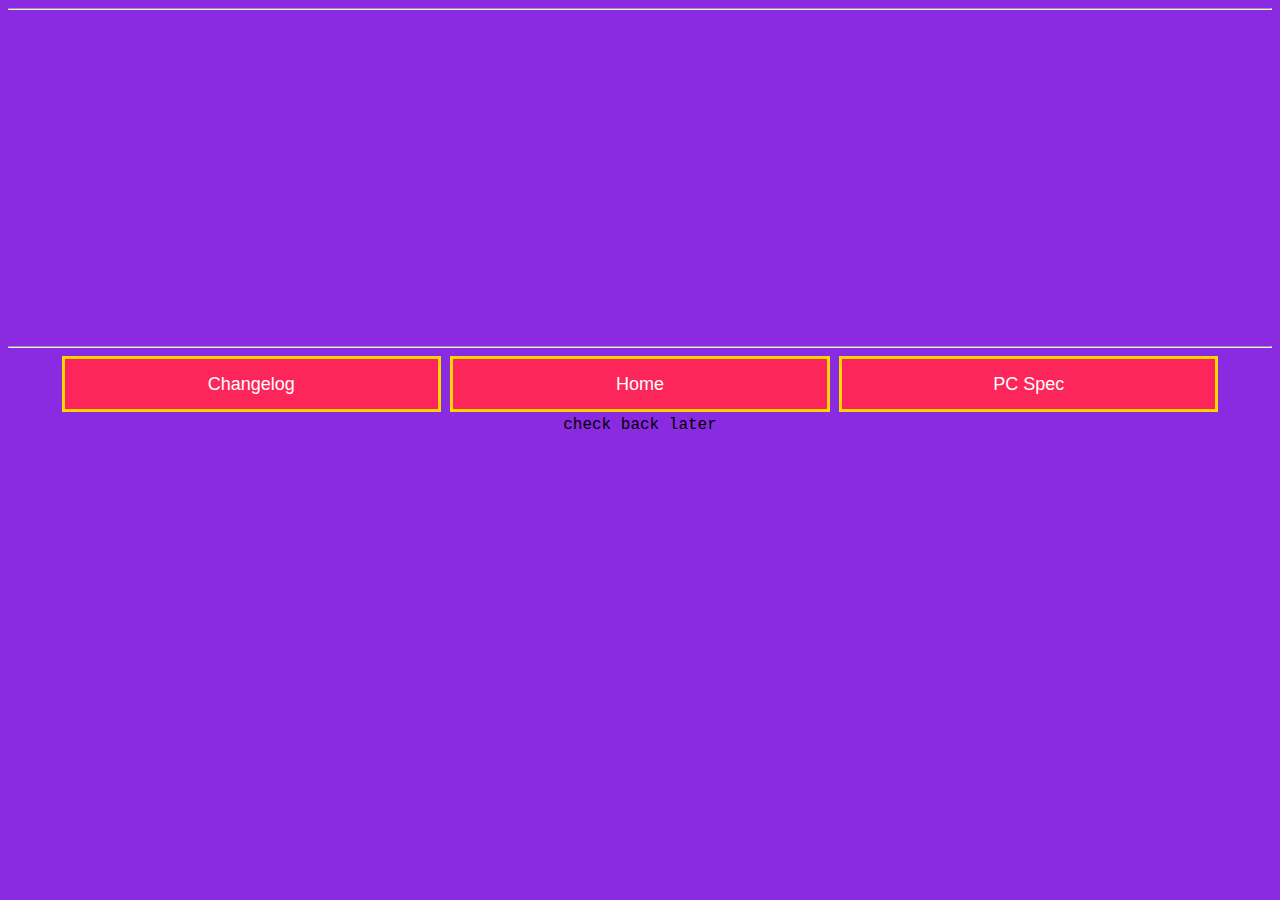
==== About.html @ 64d5b95e "V0.3 bugfix" ====
<!DOCTYPE html>
<html>
    <head>
        <link rel="stylesheet" href="css/css.css">
    </head>
    <hr>
    <body style="background-color: blueviolet;">
        <iframe width="560" height="315" src="https://www.youtube-nocookie.com/embed/9U4Ha9HQvMo" title="YouTube video player" frameborder="0" allow="accelerometer; autoplay; clipboard-write; encrypted-media; gyroscope; picture-in-picture; web-share" allowfullscreen></iframe>
<hr>
<center>
    <a href="changelog.html">
        <button class="button-link">Changelog</button></a>
    <a href="index.html">
        <button class="button-link">Home</button></a>
    <a href="Specsheet.html">
        <button class="button-link">PC Spec</button></a>
    <br>
    check back later
    </center>
       
    </body>
</html>
---- css/css.css ----
body
{
  font-family: 'Courier New', Courier, monospace;
  text-align: center;
  background-color: blueviolet;
}
.box {
    width: auto;
    height: auto;
   
  }
  
  img {
    width: 100%; /* takes the 100 % width of its container (.box div)*/
    height: 100%; /* takes the 100 % height of its container (.box div)*/
    object-fit: cover;
    max-height: 900px;
    max-width: 900px;
  }
  #main
  {
    margin-top: 100px;
    margin-left: auto;
    margin-right: auto;
    width: 50%;
    background-color: #ffffed;
    background-color: #ffffedaa;
    padding: 20px;
    border-width: 3px;
    border-style: solid;
    border-color: goldenrod;

  }
  .button-link
{
  text-align: center;  
  width: 30%;
    height: 56px;
    background-color: rgb(252, 38, 91);
    background-color: rgb(252, 38, 91);
    color: white;
    font-size: large;
    border-width: 3px;
    border-style: solid;
    border-color: gold;
    transition: border-color 0.3s;
    margin-bottom: 4px;
}
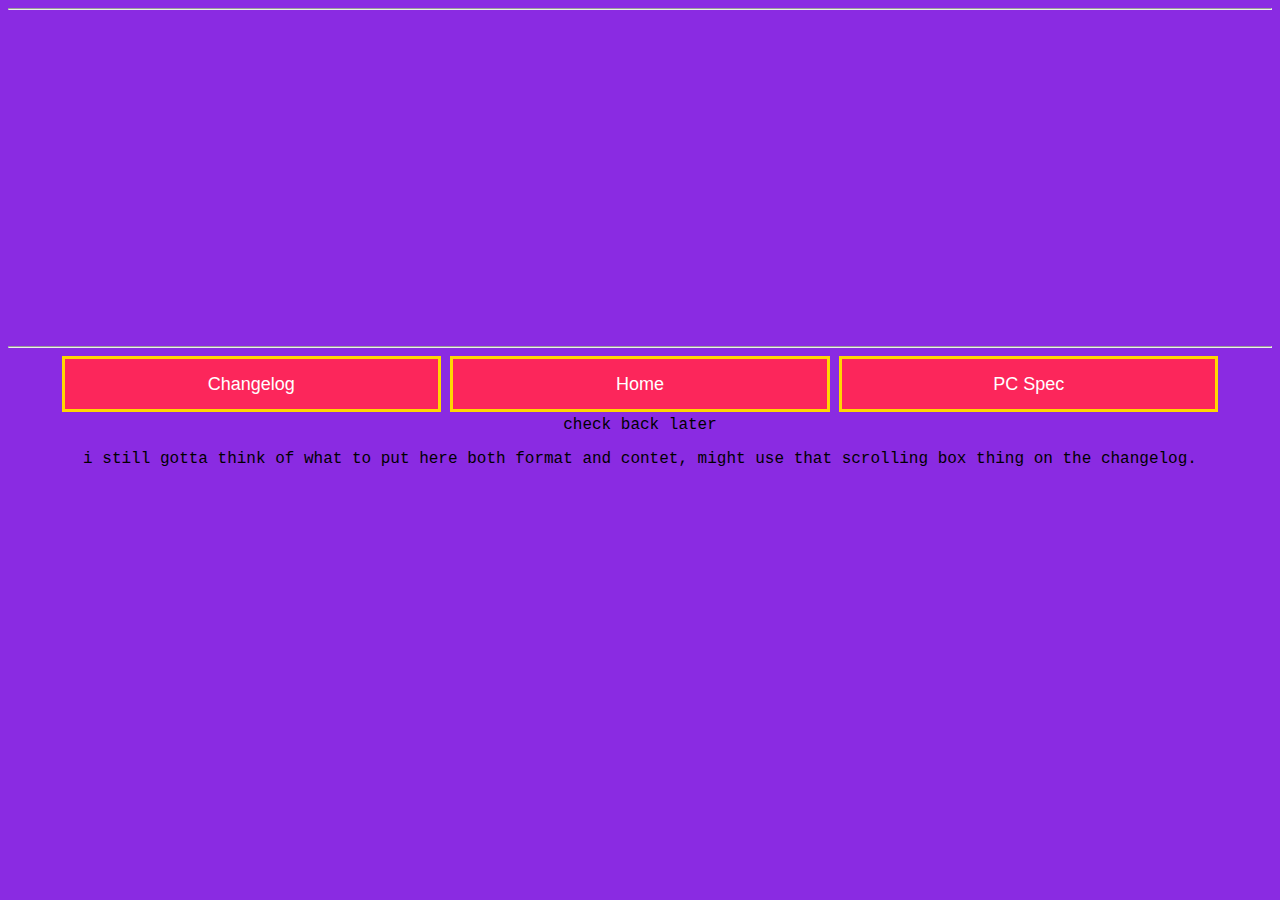
==== commit 8dcd851a: "v0.31-2" ====
--- a/About.html
+++ b/About.html
@@ -16,6 +16,7 @@
         <button class="button-link">PC Spec</button></a>
     <br>
     check back later
+    <p>i still gotta think of what to put here both format and contet, might use that scrolling box thing on the changelog. </p>
     </center>
        
     </body>
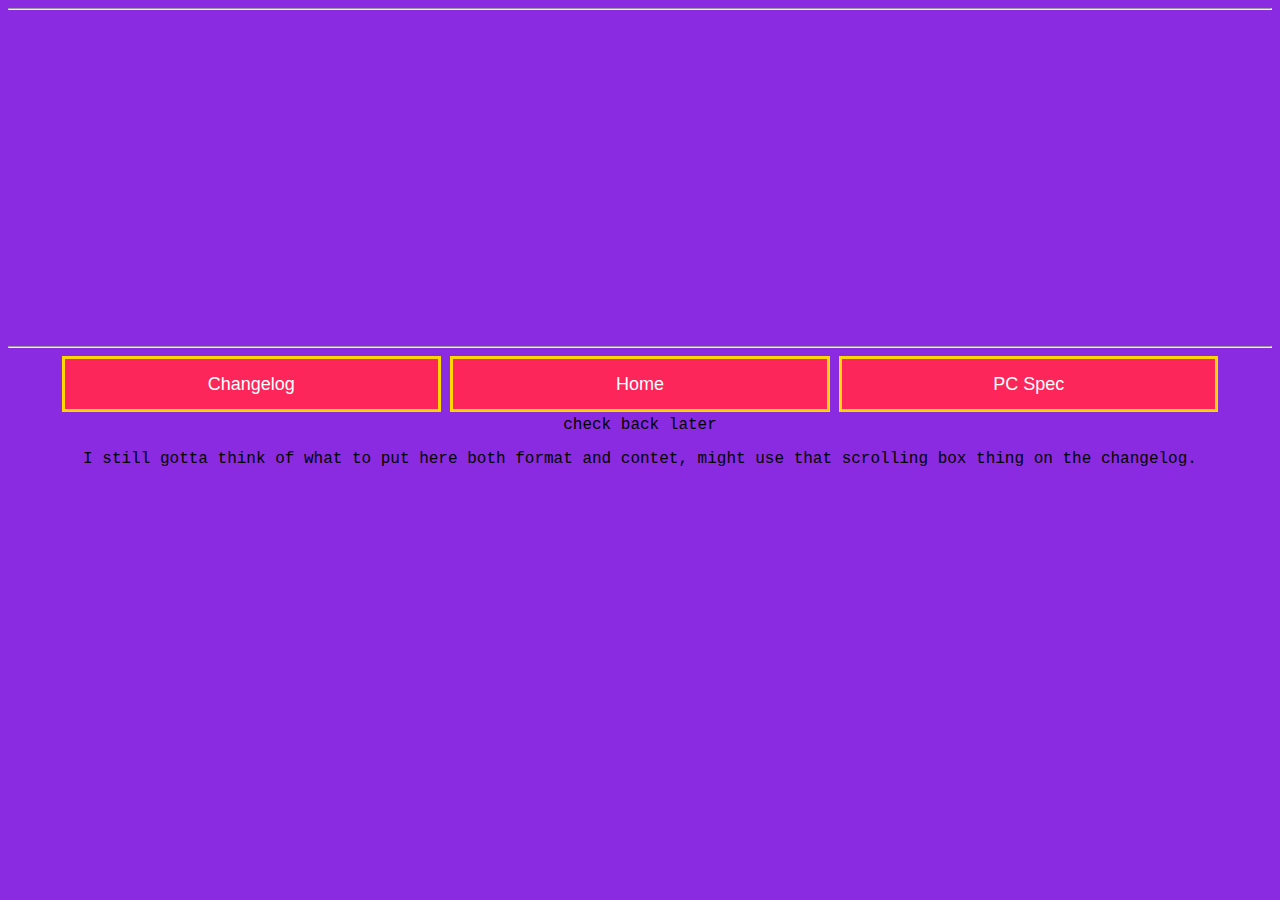
==== commit 06a1ed27: "v0.31-3" ====
--- a/About.html
+++ b/About.html
@@ -16,7 +16,7 @@
         <button class="button-link">PC Spec</button></a>
     <br>
     check back later
-    <p>i still gotta think of what to put here both format and contet, might use that scrolling box thing on the changelog. </p>
+    <p>I still gotta think of what to put here both format and contet, might use that scrolling box thing on the changelog. </p>
     </center>
        
     </body>
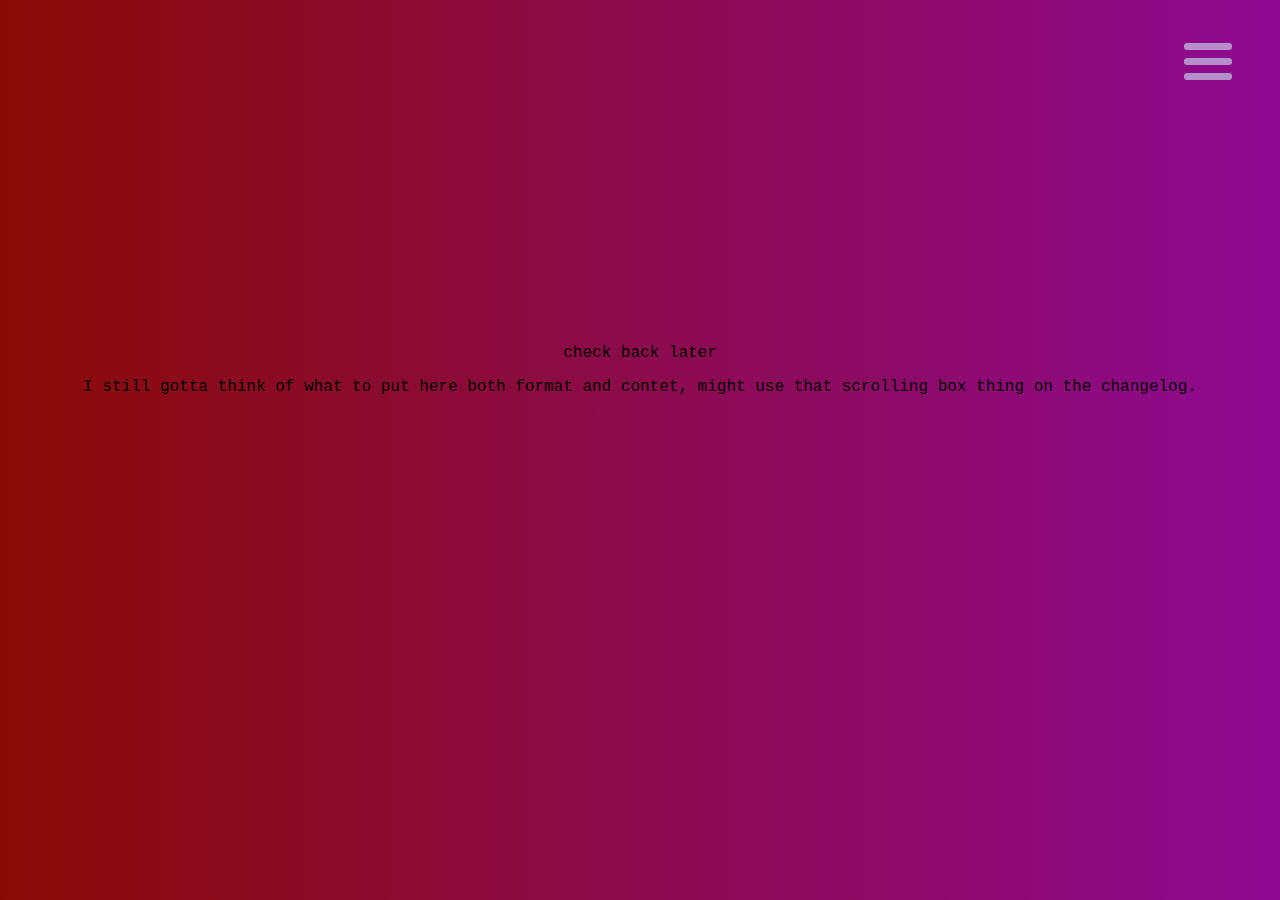
==== commit a01c3b8a: "v0.32a" ====
--- a/About.html
+++ b/About.html
@@ -1,21 +1,38 @@
 <!DOCTYPE html>
-<html>
-    <head>
-        <link rel="stylesheet" href="css/css.css">
+<html> 
+    <link rel="stylesheet" href="css/css.css"> 
+    <input id="toggle" type="checkbox"></input>
+
+<label for="toggle" class="hamburger">
+<!-- creating hamburger icon   -->
+  <div class="bar1"></div>
+  <div class="bar2"></div>
+  <div class="bar3"></div>
+</label>
+
+<div class="nav">
+  <div class="nav-wrapper">
+    <nav>
+      <a href="#">Home</a><br>
+      <a href="#">Topics</a><br>
+      <a href="#">About</a><br>
+      <a href="#">Contact</a>
+    </nav>
+  </div>
+</div>
+    <head>  
     </head>
-    <hr>
     <body style="background-color: blueviolet;">
         <iframe width="560" height="315" src="https://www.youtube-nocookie.com/embed/9U4Ha9HQvMo" title="YouTube video player" frameborder="0" allow="accelerometer; autoplay; clipboard-write; encrypted-media; gyroscope; picture-in-picture; web-share" allowfullscreen></iframe>
-<hr>
-<center>
-    <a href="changelog.html">
+
+        <center>
+    <!--a href="changelog.html">
         <button class="button-link">Changelog</button></a>
     <a href="index.html">
         <button class="button-link">Home</button></a>
     <a href="Specsheet.html">
-        <button class="button-link">PC Spec</button></a>
-    <br>
-    check back later
+        <button class="button-link">PC Spec</button></a-->
+    <p>check back later</p>
     <p>I still gotta think of what to put here both format and contet, might use that scrolling box thing on the changelog. </p>
     </center>
        
--- a/css/css.css
+++ b/css/css.css
@@ -1,12 +1,14 @@
 body
 {
+  background-image: linear-gradient(to right, rgb(138, 11, 6), rgb(142, 10, 146));
   font-family: 'Courier New', Courier, monospace;
   text-align: center;
-  background-color: blueviolet;
+
 }
 .box {
     width: auto;
     height: auto;
+    
    
   }
   
@@ -14,10 +16,13 @@
     width: 100%; /* takes the 100 % width of its container (.box div)*/
     height: 100%; /* takes the 100 % height of its container (.box div)*/
     object-fit: cover;
-    max-height: 900px;
-    max-width: 900px;
+    max-height: 1000px;
+    max-width: 1000px;
+    outline: solid;
+    outline-color: black;
+    z-index: -1;
   }
-  #main
+  #Interactionbox
   {
     margin-top: 100px;
     margin-left: auto;
@@ -46,3 +51,92 @@
     transition: border-color 0.3s;
     margin-bottom: 4px;
 }
+
+#toggle {
+  display: none;
+}
+
+/**
+  Hamburger
+**/
+.hamburger {
+  position: absolute;
+  top: 5em;
+  right: 5%;
+  margin-left: -2em;
+  margin-top: -45px;
+  width: 2em;
+  height: 45px;
+  z-index: 5;
+}
+
+.hamburger div {
+  position: relative;
+  width: 3em;
+  height: 7px;
+  border-radius: 3px;
+  background-color: #B58ECC;
+  margin-top: 8px;
+  transition: all 0.3s ease-in-out;
+}
+
+/**
+Styling navbar
+**/
+.nav {
+  position: fixed;
+  width: 100%;
+  height: 100%;
+  background-color: #000000;
+  top: -100%; left: 0; right: 0; bottom: 0;
+  overflow: hidden;
+  transition: all 0.3s ease-in-out;
+  transform: scale(0);
+  opacity: 1;
+}
+.nav-wrapper {
+  position: relative;
+  overflow: hidden;
+  overflow-y: auto;
+  height: 100%;
+}
+nav {
+  text-align: left;
+  margin-left: 25%;
+}
+nav a {
+  position: relative;
+  text-decoration: none;
+  color: rgb(1, 66, 1);
+  font-size: 2em;
+  display: inline-block;
+  margin-top: 1.25em;
+  transition: color 0.2s ease-in-out;
+  letter-spacing: 1px;
+}
+
+nav a:hover {
+  color:#5F0A87;
+  font-weight:bolder; 
+}
+
+/**
+Adding Functionality : controlling state of the hamburger
+**/
+#toggle:checked + .hamburger .bar1 {
+  transform: rotate(-45deg);
+  margin-top: 25px;
+}
+#toggle:checked + .hamburger .bar3 {
+  opacity: 0;
+  transform: rotate(45deg);
+}
+#toggle:checked + .hamburger .bar2 {
+  transform: rotate(45deg);
+  margin-top: -7px;
+}
+
+#toggle:checked + .hamburger + .nav {
+  top: 0;
+  transform: scale(1);
+}
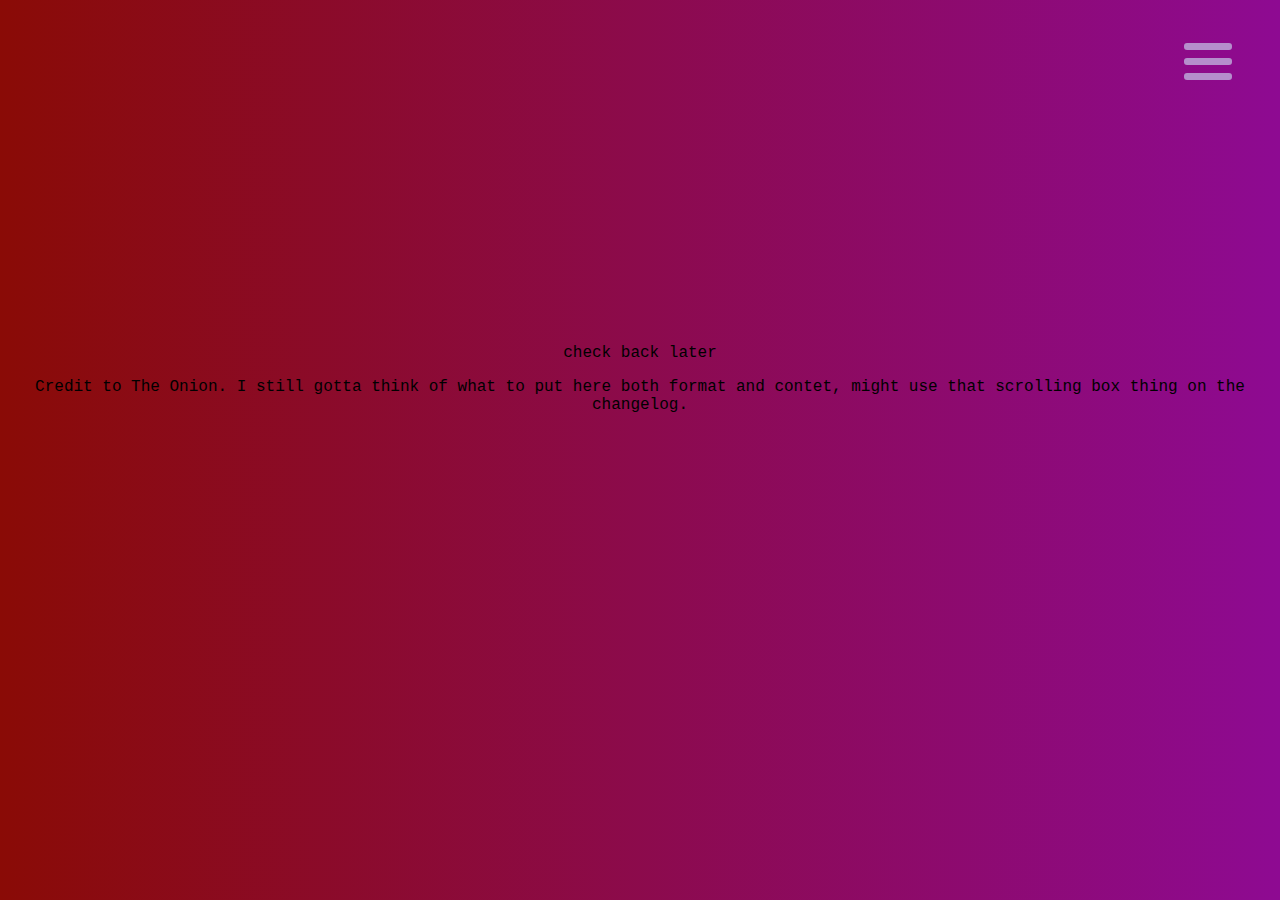
==== commit b5835378: "onion" ====
--- a/About.html
+++ b/About.html
@@ -4,7 +4,7 @@
     <input id="toggle" type="checkbox"></input>
 
 <label for="toggle" class="hamburger">
-<!-- creating hamburger icon   -->
+<!-- hamburger icon   -->
   <div class="bar1"></div>
   <div class="bar2"></div>
   <div class="bar3"></div>
@@ -13,10 +13,10 @@
 <div class="nav">
   <div class="nav-wrapper">
     <nav>
-      <a href="#">Home</a><br>
-      <a href="#">Topics</a><br>
-      <a href="#">About</a><br>
-      <a href="#">Contact</a>
+        <a href="index.html"><b>Home</b></a><br>
+        <!--a href="Specsheet.html"><b>PC Spec</b></a><br-->
+        <a href="About.html"><b>About</b></a><br>
+        <a href="changelog.html"><b>Changelog</b></a>
     </nav>
   </div>
 </div>
@@ -33,7 +33,7 @@
     <a href="Specsheet.html">
         <button class="button-link">PC Spec</button></a-->
     <p>check back later</p>
-    <p>I still gotta think of what to put here both format and contet, might use that scrolling box thing on the changelog. </p>
+    <p>Credit to The Onion. I still gotta think of what to put here both format and contet, might use that scrolling box thing on the changelog. </p>
     </center>
        
     </body>
